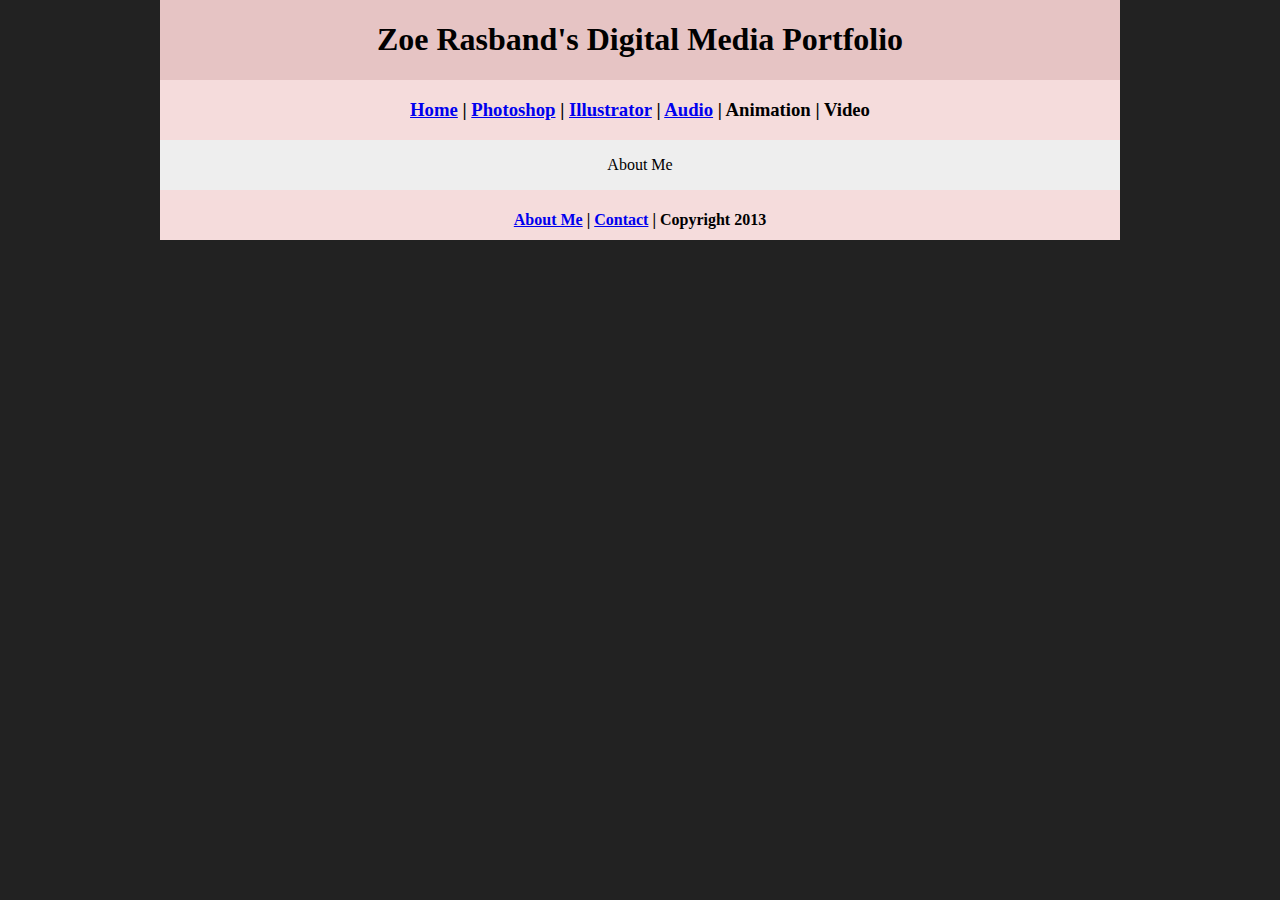
==== aboutme/index.html @ dc44f0cf "upload file" ====
<!DOCTYPE html>
<html class="homePage">
<head>
	<!-- This is a comment! Text here will be ignored by the browser. -->
	<meta charset="UTF-8">
	<title>My Portfolio</title>
	<link href="../myCSS.css" rel="stylesheet" type="text/css">
</head>
<body>
<div class="container">
  <div class="header">
    <h1>Zoe Rasband's Digital Media Portfolio</h1>
  </div>
  <div class="nav">
    <h3><a href="../index.html">Home</a> | <a href="../raster/index.html">Photoshop</a> | <a href="../vector/index.html">Illustrator</a> | <a href="../audio/index.html">Audio</a> | <a> Animation</a> | Video</h3>
  </div>
  <div class="content">
    <p>About Me </p>
  </div>
  <div class="footer">
    <h4><a href="index.html">About Me</a> | <a href="mailto: zrasband99@gmail.com">Contact</a> | Copyright 2013</h4>
  </div>
</div>
</body>
</html>
---- myCSS.css ----
@charset "UTF-8";
/* This is a comment! Text here will be ignored by the browser. */
body {
	margin: 0 auto;
}
.homePage {
	background: #222222;
}
.container {
	width: 960px;
	margin: 0 auto;
}
.header {
	background: #E6C4C4;
	text-align: center;
	margin: 0px;
	padding: 5;
	float: left;
	width: 100%;
	height: 80px;
	
}
.nav {
	background: #f5dcdc;
	margin: 0px;
	padding: 5;
	float: left;
	width: 100%;
	height: 60px;
	text-align: center;
}
.content {
	background: #EEEEEE;
	margin: 0px;
	float: left;
	width: 100%;
	
	text-align: center;
}
.footer {
	background: #F5DCDC;
	margin: 0px;
	float: left;
	width: 100%;
	height: 50px;
	text-align: center;
}
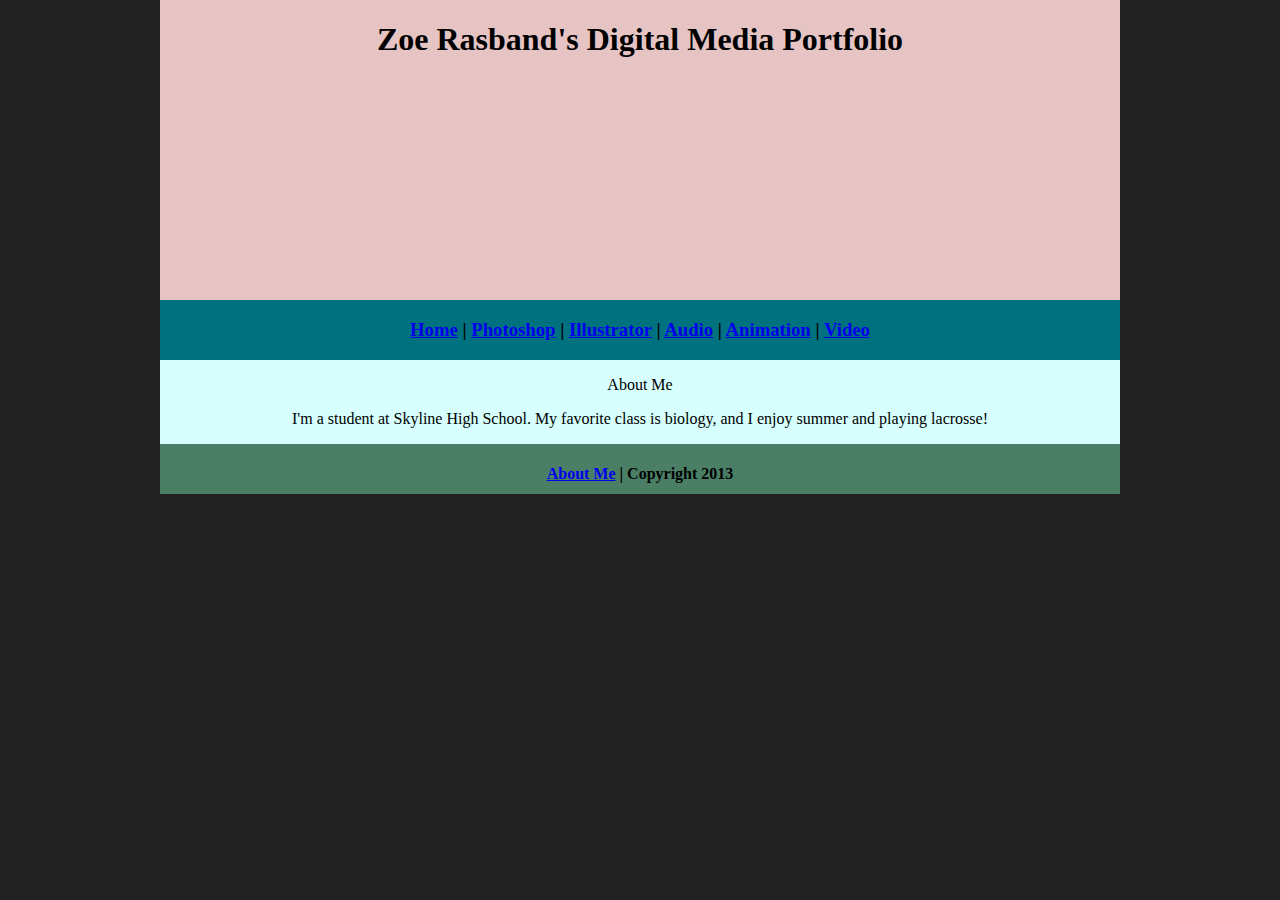
==== commit b0bf0a9f: "Add files via upload" ====
--- a/aboutme/index.html
+++ b/aboutme/index.html
@@ -12,13 +12,14 @@
     <h1>Zoe Rasband's Digital Media Portfolio</h1>
   </div>
   <div class="nav">
-    <h3><a href="../index.html">Home</a> | <a href="../raster/index.html">Photoshop</a> | <a href="../vector/index.html">Illustrator</a> | <a href="../audio/index.html">Audio</a> | <a> Animation</a> | Video</h3>
+    <h3><a href="../index.html">Home</a> | <a href="../raster/index.html">Photoshop</a> | <a href="../vector/index.html">Illustrator</a> | <a href="../audio/index.html">Audio</a> | <a href="../animation/index.html"> Animation</a> | <a href="../video/index.html">Video</a></h3>
   </div>
   <div class="content">
     <p>About Me </p>
+    <p>I'm a student at Skyline High School. My favorite class is biology, and I enjoy summer and playing lacrosse! </p>
   </div>
   <div class="footer">
-    <h4><a href="index.html">About Me</a> | <a href="mailto: zrasband99@gmail.com">Contact</a> | Copyright 2013</h4>
+    <h4><a href="index.html">About Me</a> | Copyright 2013</h4>
   </div>
 </div>
 </body>
--- a/myCSS.css
+++ b/myCSS.css
@@ -17,11 +17,11 @@
 	padding: 5;
 	float: left;
 	width: 100%;
-	height: 80px;
+	height: 300px;
 	
 }
 .nav {
-	background: #f5dcdc;
+	background: #00717F;
 	margin: 0px;
 	padding: 5;
 	float: left;
@@ -30,7 +30,7 @@
 	text-align: center;
 }
 .content {
-	background: #EEEEEE;
+	background: #D6FFFD;
 	margin: 0px;
 	float: left;
 	width: 100%;
@@ -38,7 +38,7 @@
 	text-align: center;
 }
 .footer {
-	background: #F5DCDC;
+	background: #4a7f66;
 	margin: 0px;
 	float: left;
 	width: 100%;
